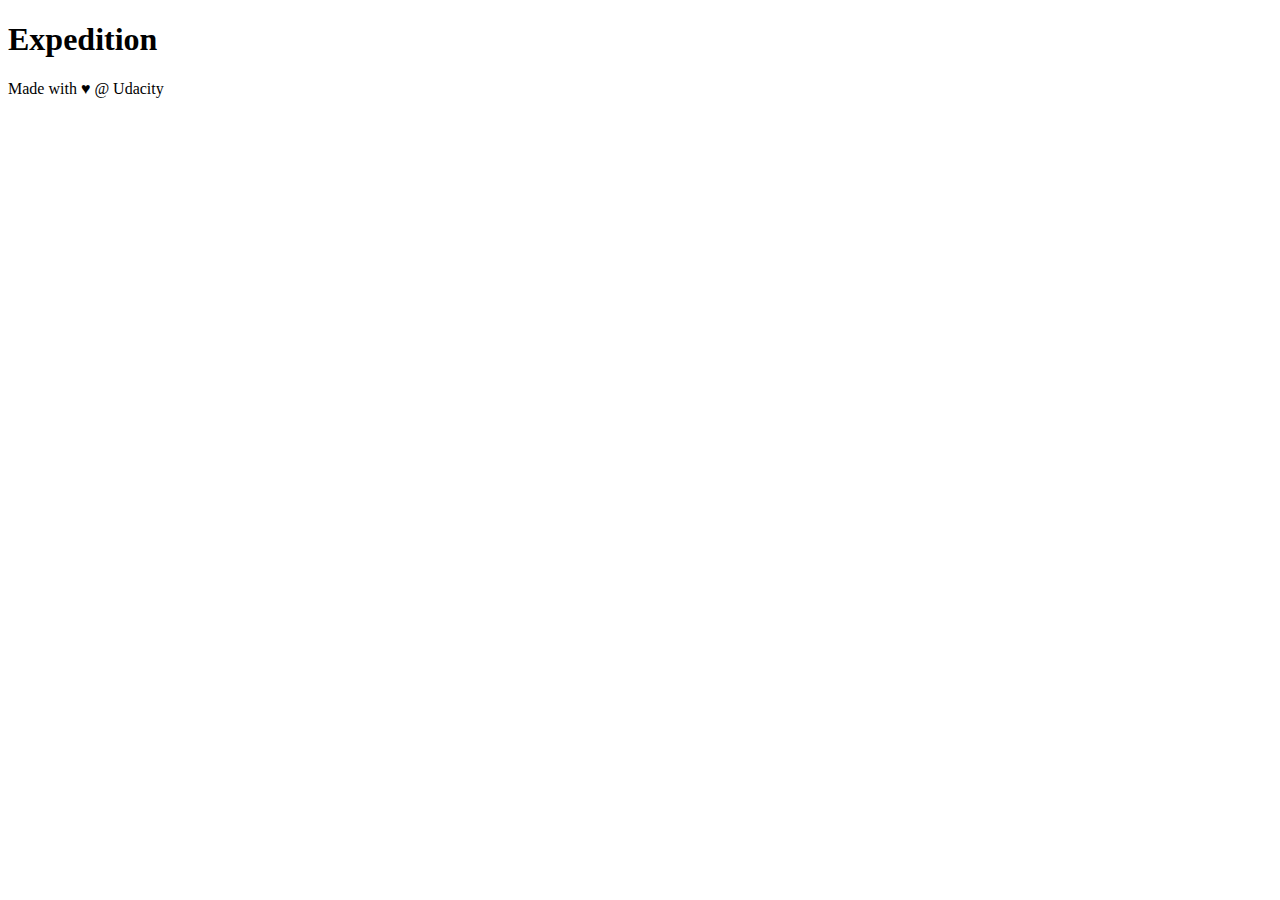
==== index.html @ eff2f2d0 "new one" ====
<!doctype html>
<html lang="en">
<head>
    <meta charset="utf-8">
    <title>Blog Project</title>
    <meta name="viewport" content="width=device-width, initial-scale=1">
    <meta name="description" content="">
    <link rel="stylesheet" href="css/app.css">
</head>
<body>

    <header>
        <h1>Expedition</h1>
    </header>

    <div class="container">
        <main>

        </main>
    </div>

    <footer>
        Made with ♥ @ Udacity
    </footer>
    <script src="js/app.js"></script>
</body>
</html>
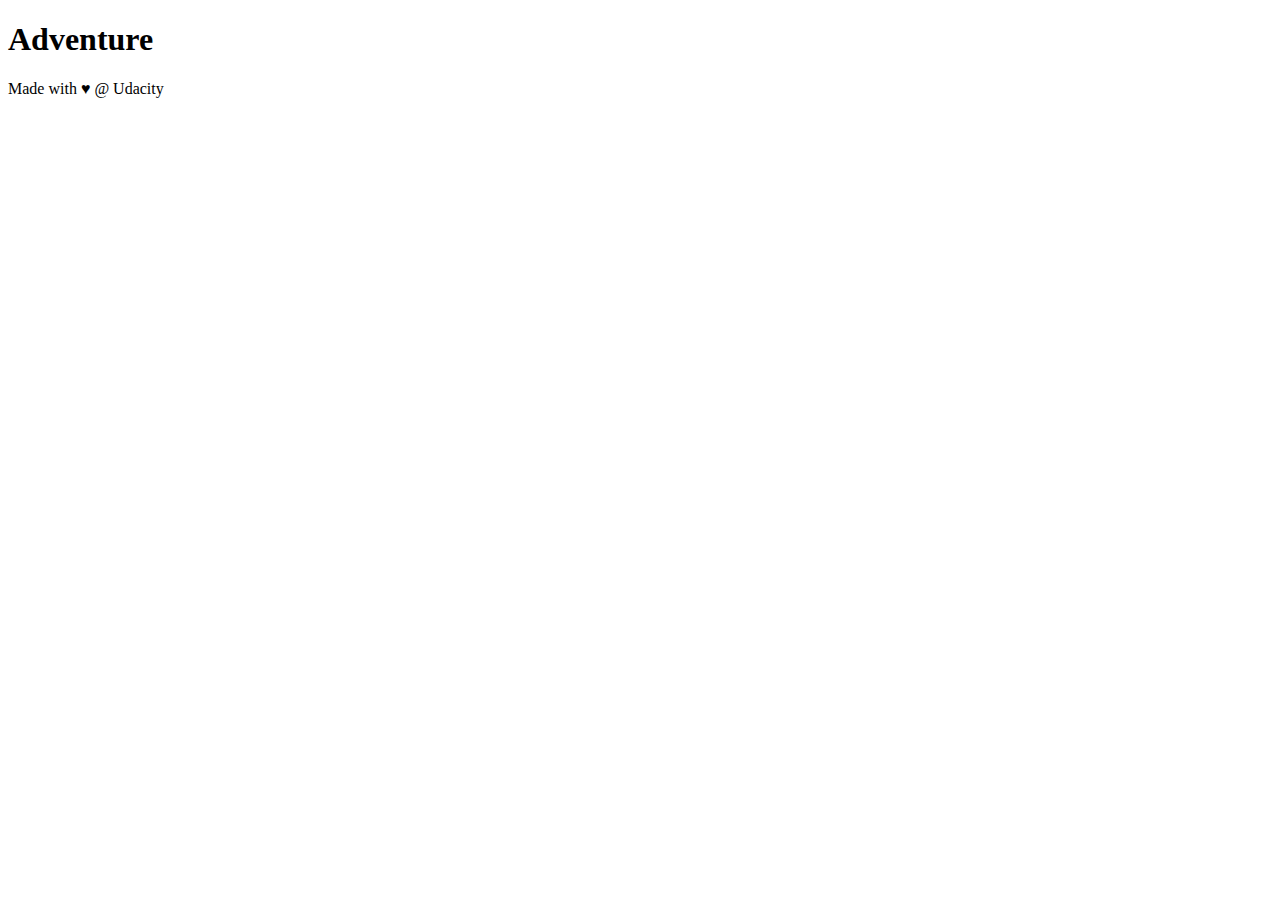
==== commit e049e6d7: "now" ====
--- a/index.html
+++ b/index.html
@@ -10,7 +10,7 @@
 <body>
 
     <header>
-        <h1>Expedition</h1>
+        <h1>Adventure</h1>
     </header>
 
     <div class="container">
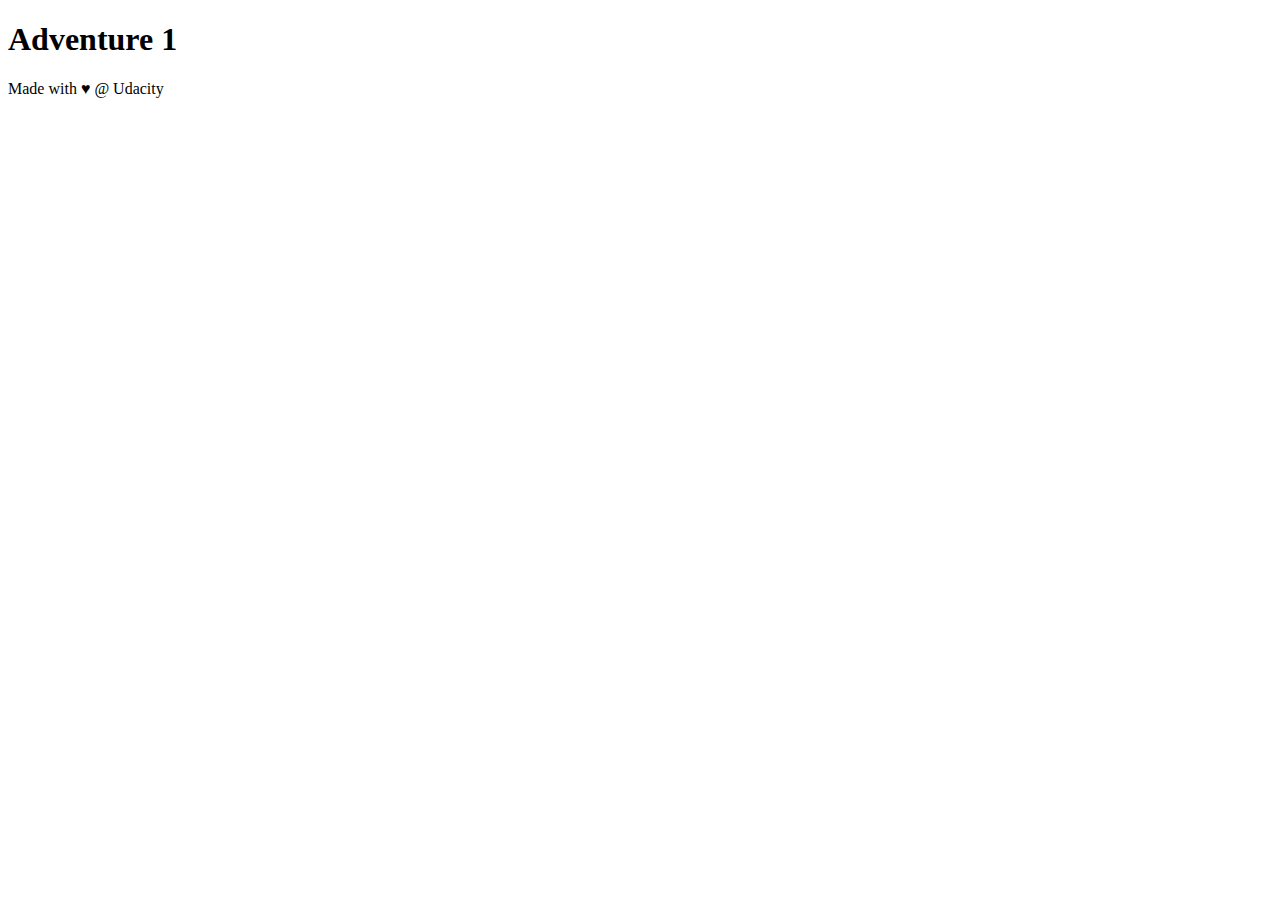
==== commit cbb36e33: "changes" ====
--- a/index.html
+++ b/index.html
@@ -10,7 +10,7 @@
 <body>
 
     <header>
-        <h1>Adventure</h1>
+        <h1>Adventure 1</h1>
     </header>
 
     <div class="container">
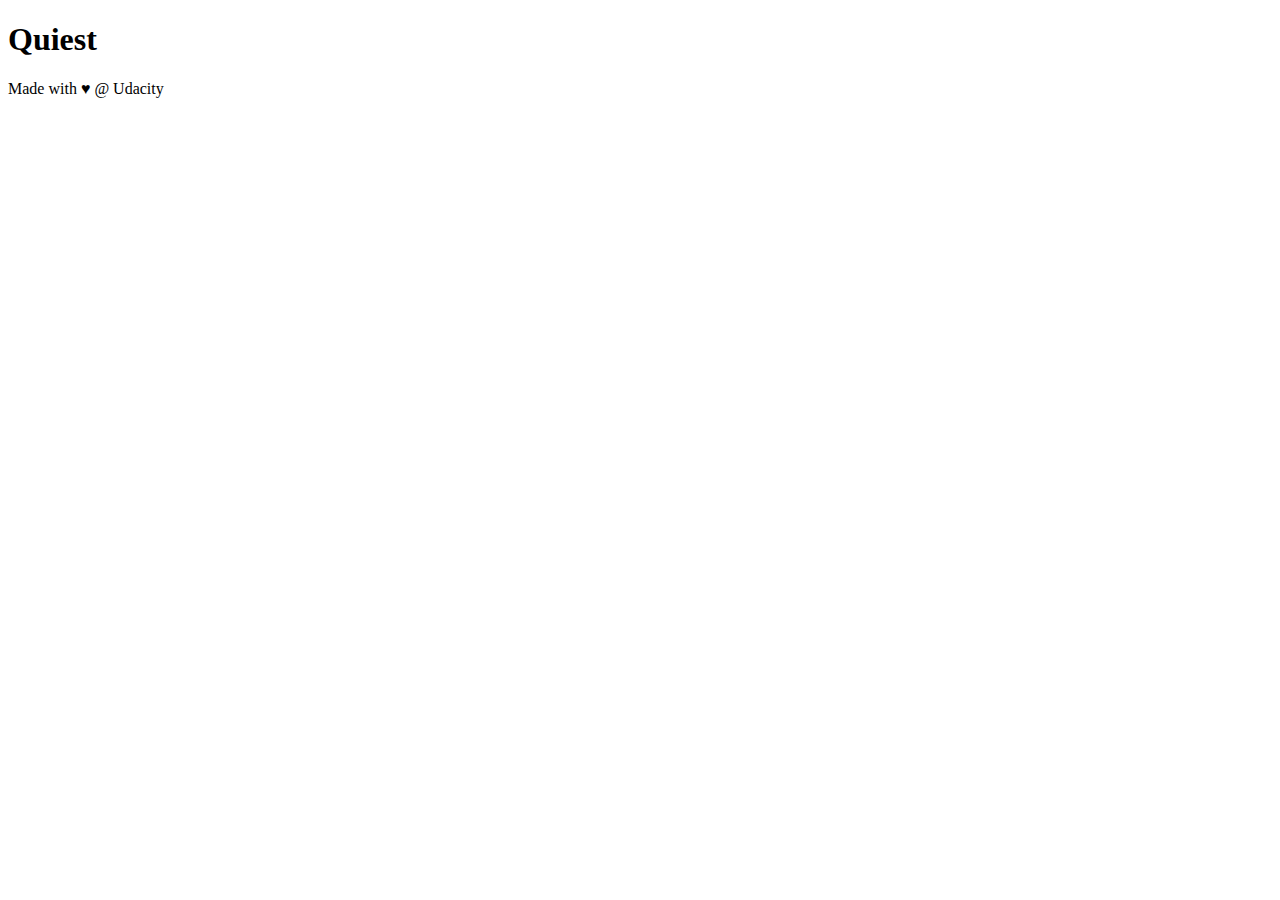
==== commit 6db02f7d: "Change heading to Quiest" ====
--- a/index.html
+++ b/index.html
@@ -10,7 +10,7 @@
 <body>
 
     <header>
-        <h1>Adventure 1</h1>
+        <h1>Quiest</h1>
     </header>
 
     <div class="container">
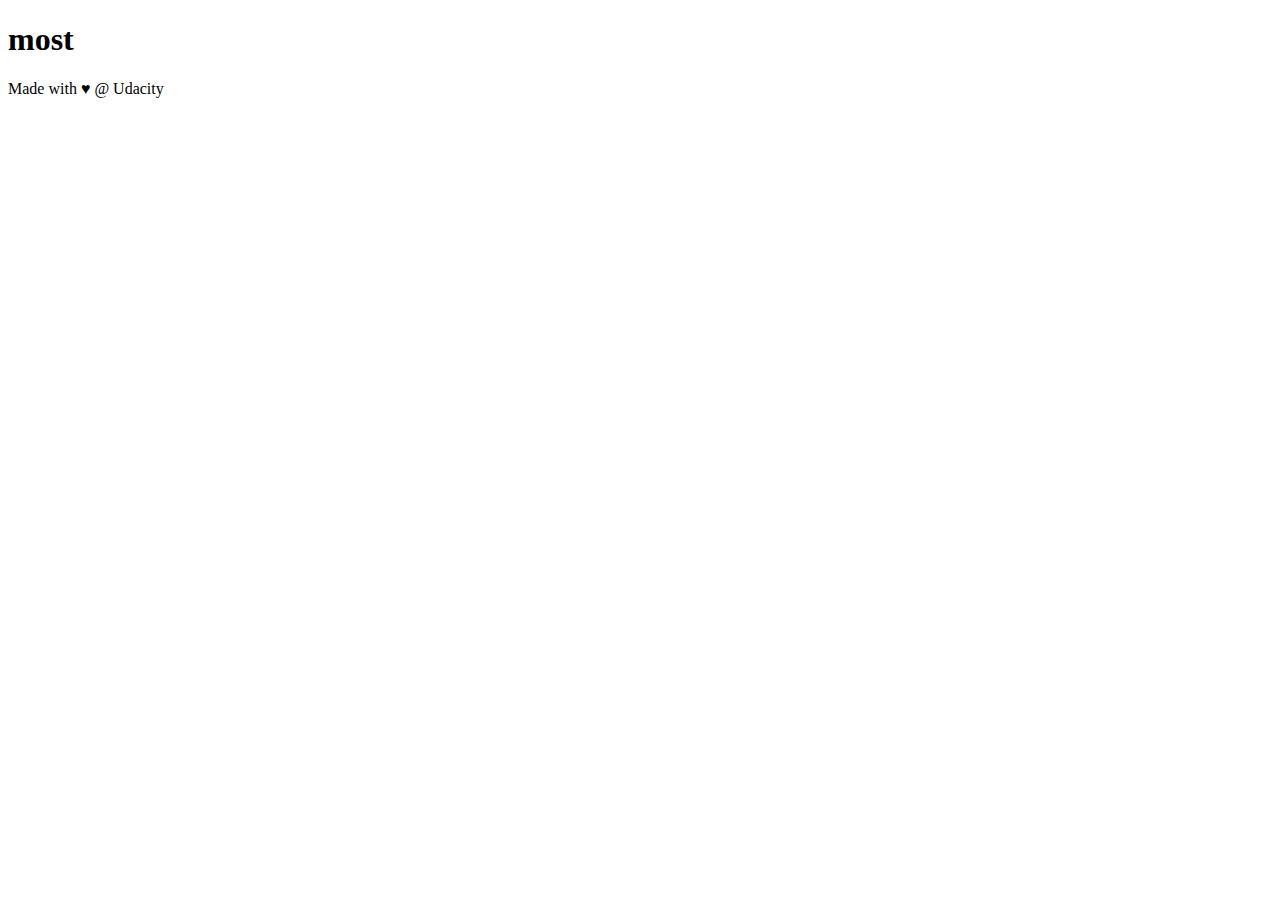
==== commit 79a68f5f: "add old" ====
--- a/index.html
+++ b/index.html
@@ -10,7 +10,7 @@
 <body>
 
     <header>
-        <h1>Quiest</h1>
+        <h1>most</h1>
     </header>
 
     <div class="container">
